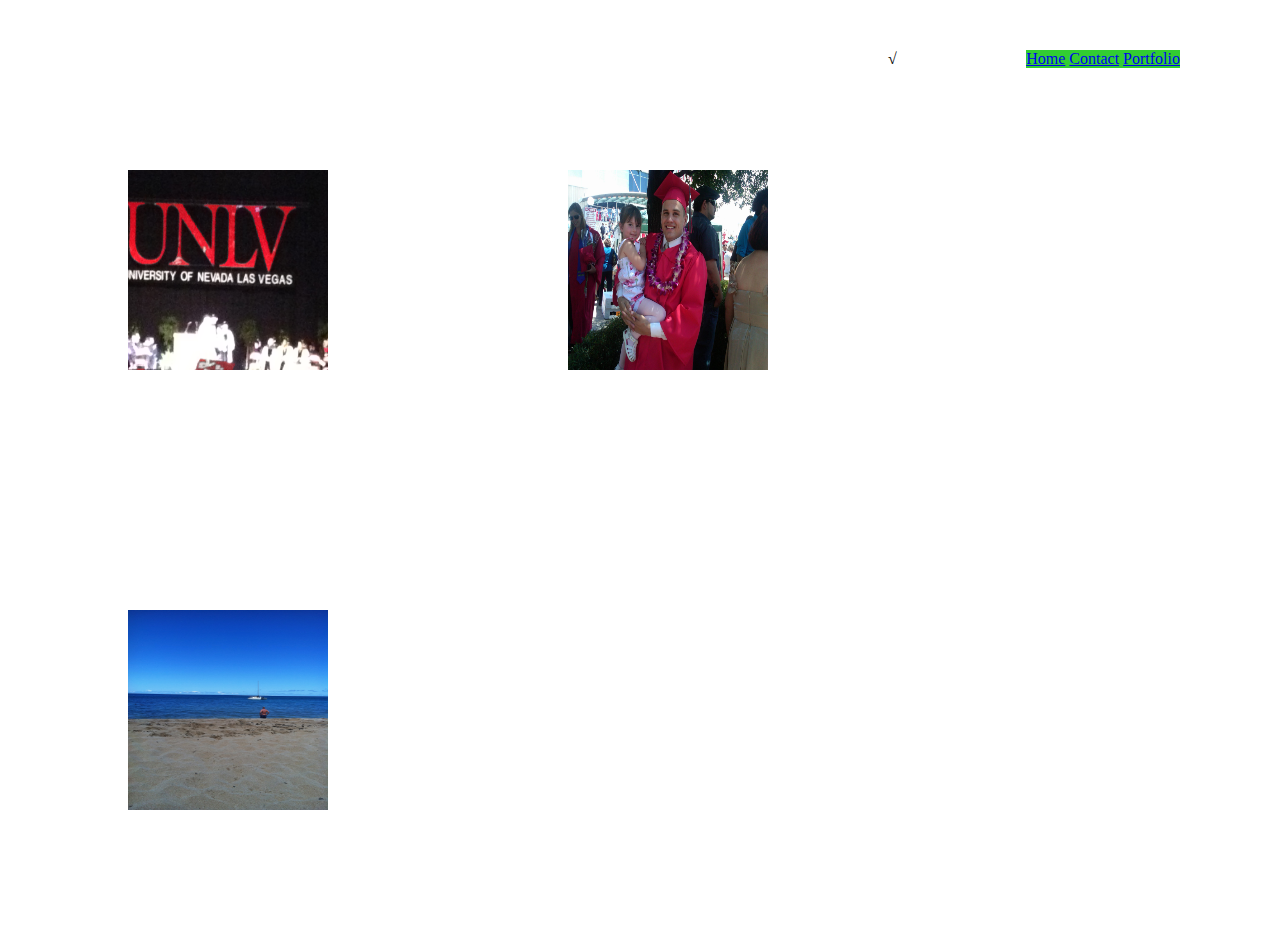
==== portfolio.html @ 80db104c "update" ====
<!DOCTYPE html>
<html lang="en-us">
    <head>
            <link href="https://fonts.googleapis.com/css?family=Pacifico|Shadows+Into+Light&display=swap" rel="stylesheet">
            <link rel="stylesheet" href="./css/style.css">
    </head>
    
    <body>
            <section class="link">
                    <a href="index.html">Home</a>
                     <a href="contact.html">Contact</a>
                     <a href="portfolio.html">Portfolio</a>
            </section>  

        
        <img id="UNLV"  class="pro" src="images/IMG_0057.jpg">   
        <img id="family" class="pro" src="images/IMG_0078.jpg">
        <img id="Hawaii" class="pro" src="images/IMG_0210.jpg">

    </body>

</html>√
---- css/style.css ----
body{background-image: url(https://cdn.wonderfulengineering.com/wp-content/uploads/2014/04/code-wallpaper-11.jpg);
    margin-top: 50px;
    margin-bottom: 50px;
}

.wrapper, .wrapper2{
    background: black;
    max-width: 960px;
    margin: 0 auto;
    padding: 20px;
    
}

.header {
    background: teal;
    margin-left: 50px;
    width: 90%;
    clear: both;
}


#name{background-color: aqua;
font-family: 'Pacifico';
padding: 20px;
text-align: center;
width: 20%; 
text-align: center;
}

.link{
    float: right;
    text-decoration: none;
    background: limegreen;
    margin-right: 92px;
}

h2{text-align: center;
    font-size: 30px;

}
#back-me{
    background: wheat;
    width:90%;  
    margin-left: 50px;
    font-family: 'Shadows Into Light';
    height: 150%;
    padding: 0% 0% 10% 0%;
    font-size: larger
  
}

img{
    float: left;
    height: 150px;

}

img#softball{
    float: left;
    box-sizing: border-box;
    width: 0 auto;
}

img.home{ float: right;
    width:0 auto;
}

p#me, p#sport{
text-indent: 50px;}


.list{
    margin-left: 20%;

}

.clearfix{
    clear: both;
}

label{font-family: 'Pacifico'
}

input#text {
    width: 100%;
    padding:10px;
    margin: 5px;
    border: 1px solid #ccc;
    border-radius: 50px;
    box-sizing: border-box;
  }
  
  input#submit {
    width: 95%;
    background-color: blue;
    color: white;
    font-family: 'Pacifico';
    padding: 14px 20px;
    margin: 10px ;
    text-align: center;
    border: solid;
    border-radius: 50px;
    cursor: pointer;
  }
  
  input#submit:hover {
    background-color: fuchsia;
  }

  input#type{
      width:100%;
      margin:5px;
      padding: 50px;
      border-radius: 50px;
      box-sizing: border-box;
      text-align: start;
  }
  
  .contact {
    border-radius: 5px;
    background-color: white;
    padding: 20px;
    height: 100%;
  }

  footer{
      clear: both;
     text-align: center;
  }
.pro{
    float: left;
    margin: 120px 120px;
    height: 200px;
    width: 200px;

}

@media (max-width: 980px){
    .pro{
        margin: 50px 50px;
    
    }

    .wrapper2{
        font-size: 16px;
        line-height: -4
    }

}

@media(max-width:768px){
    .pro{
        margin: 30px 30px;
    }

    .wrapper2{
        font-size: 20px;
        line-height: -1
    }



    
}

@media (max-width:640px ){
    .pro{
        margin: 50px;
        
    }
    .wrapper2{
        font-size: 23px;
        line-height: -1.5
    }
    .list{

        margin-left: 200px;
    }
}
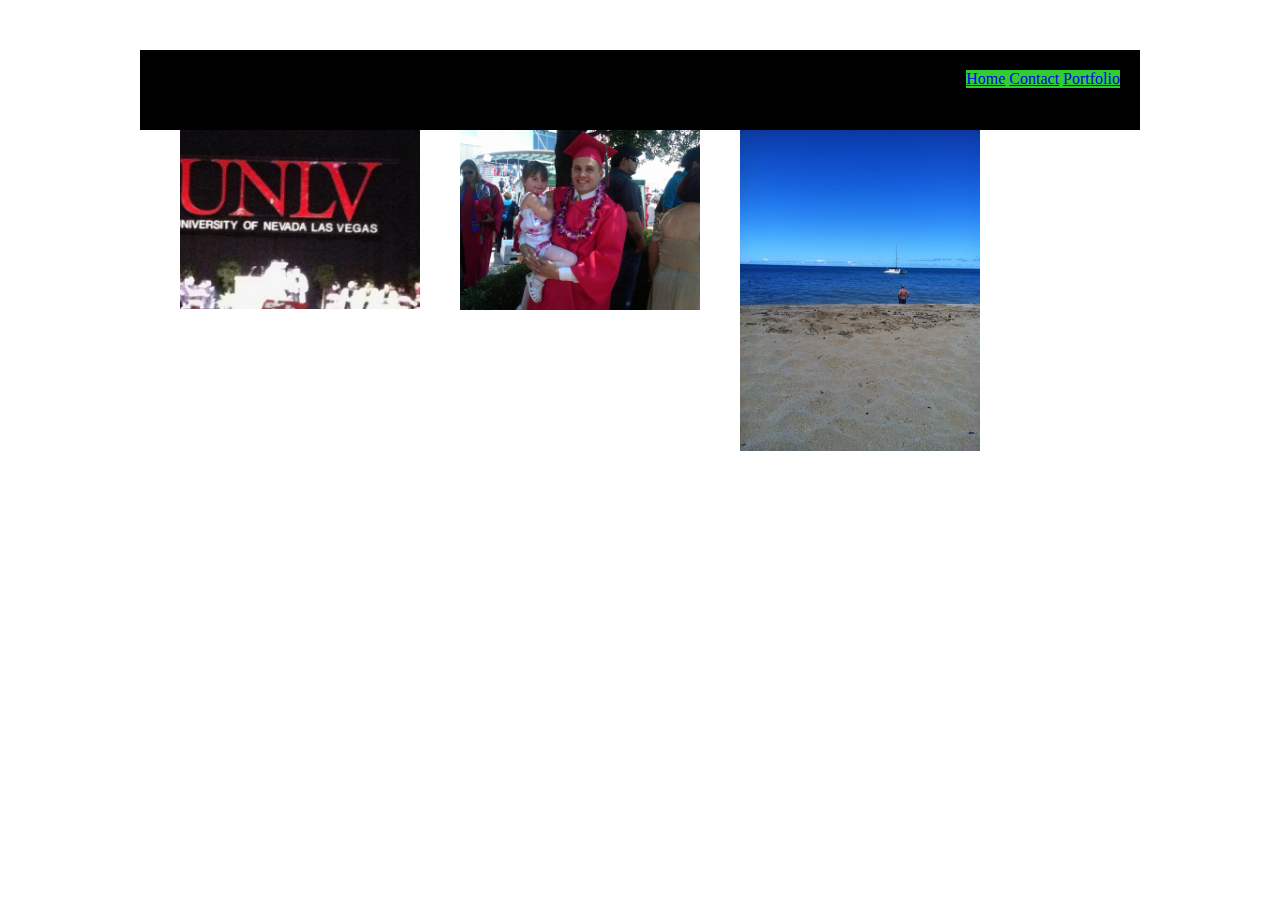
==== commit 79ce8f58: "Final" ====
--- a/portfolio.html
+++ b/portfolio.html
@@ -1,22 +1,37 @@
 <!DOCTYPE html>
 <html lang="en-us">
-    <head>
-            <link href="https://fonts.googleapis.com/css?family=Pacifico|Shadows+Into+Light&display=swap" rel="stylesheet">
-            <link rel="stylesheet" href="./css/style.css">
-    </head>
-    
-    <body>
-            <section class="link">
-                    <a href="index.html">Home</a>
-                     <a href="contact.html">Contact</a>
-                     <a href="portfolio.html">Portfolio</a>
-            </section>  
+<head>
+    <meta charset="UTF-8">
+    <title>Portfolio</title>
+    <link href="https://fonts.googleapis.com/css?family=Pacifico|Shadows+Into+Light&display=swap" rel="stylesheet">   
+     <link rel="stylesheet" href="css/style.css">
+</head>
+<body>
+    <div class="wrapper">
+        <section class="link">
+                <a href="index.html">Home</a>
+                <a href="contact.html">Contact</a>
+                <a href="portfolio.html">Portfolio</a>
+            </section>
+    </div>  
+    <div class="wrapper">
+            <div class="text">
+                <section class="pictures">
+                <div class="floater">
+                    <img id="UNLV" class="pro" src="images/IMG_0057 (1).jpg">
+                </div>
+                <div class="floater">
+                    <img id="family" class="pro" src="images/IMG_0078 (1).jpg">
+                </div>
+                <div class="floater">
+                    <img id="Hawaii" class="pro" src="images/IMG_0210.jpg">
+                </div>
+                </section>
+             </div>       
+           
+    </div>
 
-        
-        <img id="UNLV"  class="pro" src="images/IMG_0057.jpg">   
-        <img id="family" class="pro" src="images/IMG_0078.jpg">
-        <img id="Hawaii" class="pro" src="images/IMG_0210.jpg">
+</body>
 
-    </body>
 
-</html>√+</html>--- a/css/style.css
+++ b/css/style.css
@@ -4,7 +4,7 @@
     margin-bottom: 50px;
 }
 
-.wrapper, .wrapper2{
+.wrapper, .wrapper2 {
     background: black;
     max-width: 960px;
     margin: 0 auto;
@@ -25,14 +25,13 @@
 padding: 20px;
 text-align: center;
 width: 20%; 
-text-align: center;
 }
 
 .link{
     float: right;
     text-decoration: none;
     background: limegreen;
-    margin-right: 92px;
+    
 }
 
 h2{text-align: center;
@@ -68,12 +67,6 @@
 
 p#me, p#sport{
 text-indent: 50px;}
-
-
-.list{
-    margin-left: 20%;
-
-}
 
 .clearfix{
     clear: both;
@@ -123,35 +116,58 @@
     padding: 20px;
     height: 100%;
   }
+.list{
+    margin-left: 200px;
+}
 
   footer{
       clear: both;
      text-align: center;
   }
-.pro{
-    float: left;
-    margin: 120px 120px;
-    height: 200px;
-    width: 200px;
-
+
+#UNLV, #family, #Hawaii {
+    margin: 20px 20px;
+    height: 25%;
+    width: 25%;
+
+
+}
+
+.pictures {
+    height: 100%;
 }
 
 @media (max-width: 980px){
-    .pro{
-        margin: 50px 50px;
-    
-    }
-
+    .link{
+        font-size: 18px;
+        margin-right: 4.5%;
+    }
+
+    #name{
+        width: 30%;
+    }
     .wrapper2{
         font-size: 16px;
         line-height: -4
     }
 
+    .list{
+        margin-left: 200px;
+    }
+
+    input#submit{
+        width:75%;
+        margin-left:10%;
+    }
+
 }
 
 @media(max-width:768px){
-    .pro{
-        margin: 30px 30px;
+
+    .link{
+        padding: 10px;
+        font-size: 20px;
+        margin-right: 3%;
     }
 
     .wrapper2{
@@ -159,22 +175,49 @@
         line-height: -1
     }
 
-
-
+    .list{
+        margin-left: 200px;
+
+    }
+
+    input#submit{
+        width:50%;
+        margin-left: 20%;
+    }
+
+    #name{
+        margin-left: 25%;
+        padding-left: 80px;
+        padding-right: 80px;
+        text-align: center;
+    }
     
 }
 
 @media (max-width:640px ){
-    .pro{
-        margin: 50px;
-        
+
+    .link{margin-right: 30%;
+        font-size: 23px;
+        padding: 17px;
     }
     .wrapper2{
         font-size: 23px;
         line-height: -1.5
     }
     .list{
-
         margin-left: 200px;
     }
+
+    input#submit{
+        width: 25%;
+        margin-left: 30%;
+
+    }
+
+    #name{
+        width: 70%;
+        margin: 0%;
+    }
+
+    
 }